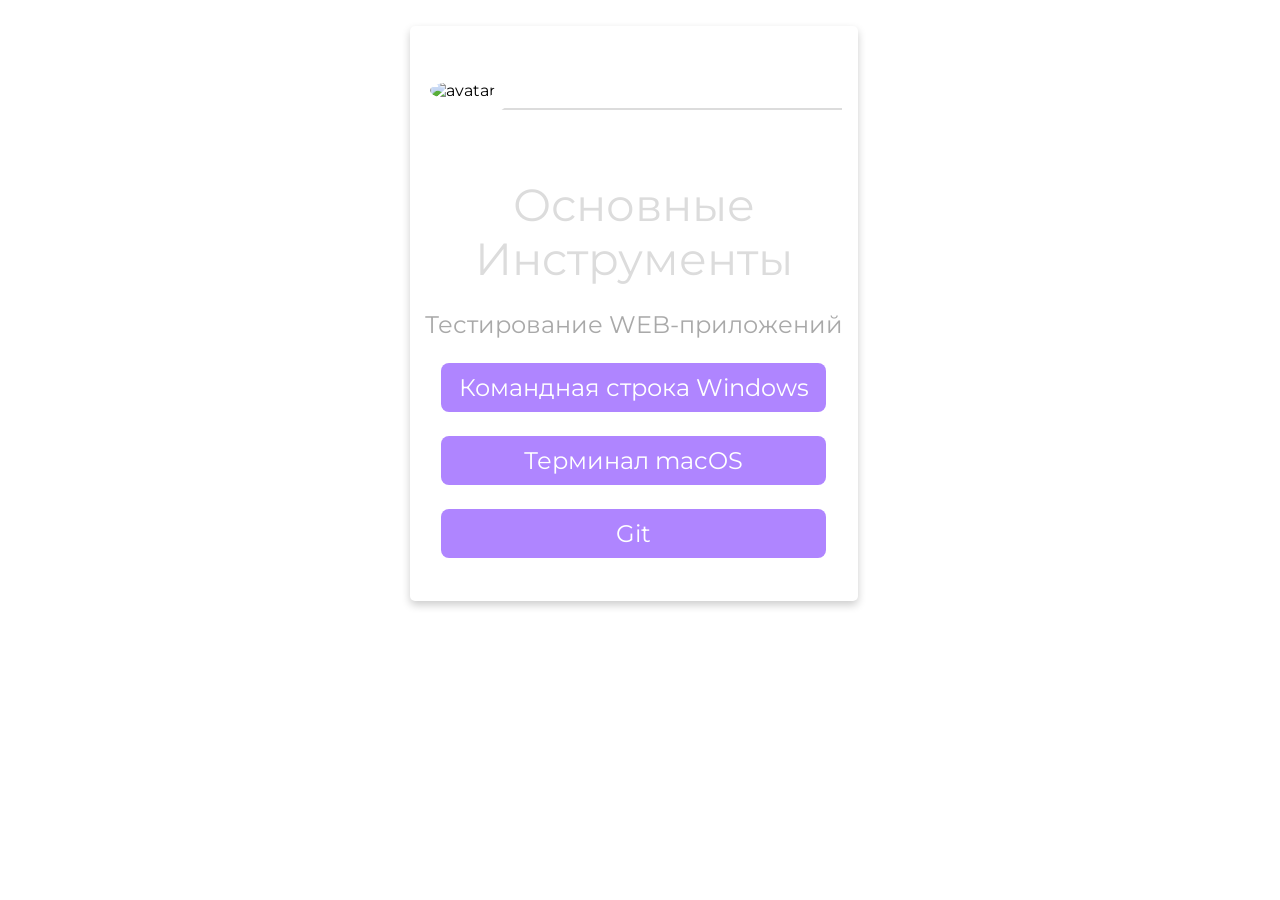
==== index.html @ 00ac30f6 "изменение репозитория" ====
<!DOCTYPE html>
<html>
   <head>
      <title>Portal for QA</title>
      <link rel="stylesheet" type="text/css" href="css/style.css">
      <link rel="stylesheet" type="text/css" href="css/font-awesome.css">
      <link rel="shortcut icon" href="img/fav.ico" type="image/x-icon">
      <link href="https://fonts.googleapis.com/css?family=Montserrat:700" rel="stylesheet">
      <meta charset="utf-8">
      <meta name="viewport" content="width=device-width, initial-scale=1">
   </head>
   <body>
      <!--Card-->
      <div class="card animated fadeIn">
         <img class="center animated rollIn" src="img/ava.png" alt="avatar">
         <hr>
         <div class="name">
            Основные Инcтрументы
         </div>
         <p class="subtitle">Тестирование WEB-приложений</p>
         </p>
         <p class="location">
            <a href="html/cmd.html">Командная строка Windows</a>
         </p>
         <p class="location" >
            <a href="html/mac.html">Терминал macOS</a>
         </p>
          <p class="location">
            <a href="html/git.html">Git</a>
         </p>
         <p> </br>
         </p>
      </div>
      <!--footer-->
      <footer class="animated fadeIn">
         &copy; 2026. SkyPro
      </footer>
   </body>
</html>
---- css/style.css ----
* {
	font-family: 'Montserrat', sans-serif;
}

body {
	width: 100%;
	margin: 0px;
	background-image: url(../img/bg.jpg);
	background-repeat: repeat-y no-repeat;
	background-size: cover;
	background-position: center;
	background-attachment: fixed;
}

.icons>a {
	text-decoration: none;
	color: darkgray;
}

.location>a {
	text-decoration: none;
	color: white;
}

.location:hover {
	box-shadow: 0 8px 16px 0 rgba(0, 0, 0, 0.2);
}


/*---------- Responsive Grid ---------------*/

@media screen and (min-width: 1001px) {
	
	.card {
		margin-left: 32%;
		margin-top: 2%;
		padding: 0px;
		background-color: white;
		box-shadow: 0 4px 8px 0 rgba(0, 0, 0, 0.2);
		transition: 0.3s;
		width: 35%;
		border-radius: 5px;
	}
	.card:hover {
		box-shadow: 0 8px 16px 0 rgba(0, 0, 0, 1);
	}
	img {
		border: 20px solid white;
		border-radius: 50%;
		margin-top: 8%;
		margin-bottom: -15% !important;
		width: 30%;
	}
	.name {
		text-align: center;
		font-size: 2.8em;
		color: gainsboro;
		margin-top: 15%;
		margin-bottom: auto;
		text-transform: capitalize;
	}
	hr {
		width: 93%;
		height: 2px;
		background-color: gainsboro;
		border: 0px;
	}
	.subtitle {
		text-align: center;
		font-size: 1.5em;
		color: darkgray;
	}
	.icons {
		font-size: 18px;
		text-align: center;
		margin-right: 0px;
		margin-left: 0px;
		color: darkgray;
		margin-bottom: 40px;
	}
	.location {
		text-align: center;
		color: white;
		font-size: 1.5em;
		display: block;
		background-color: rgba(175,133,255,1);
		padding: 10px;
		margin-left: 7%;
		margin-right: 7%;
		border-radius: 8px;
	}
}

@media (min-width: 100px) and (max-width: 728px) and (orientation:portrait) {
	body {
		width: 100%;
		margin: 0px;
		background: url(../img/bg.jpg) fixed no;
		overflow-x: hidden;
	}
	hr {
		width: 93%;
		height: 2px;
		background-color: gainsboro;
		border: 0px;
	}
	.card {
		margin-top: 10%;
		margin-left: 2%;
		margin-right: 0px;
		background-color: white;
		box-shadow: 0 4px 8px 0 rgba(0, 0, 0, 0.2);
		transition: 0.3s;
		width: 95%;
		border-radius: 5px;
	}
	.card:hover {
		box-shadow: 0 8px 16px 0 rgba(0, 0, 0, 1);
	}
	img {
		border: 15px solid white;
		margin-bottom: -20% !important;
		border-radius: 50%;
		width: 33%;
	}
	.name {
		padding-right: 4px;
		padding-left: 4px;
		text-align: center;
		font-size: 2.5em;
		color: gainsboro;
		margin-top: 16%;
		margin-bottom: auto;
		text-transform: capitalize;
	}
	.subtitle {
		text-align: center;
		font-size: 1.2em;
		color: darkgray;
	}
	.icons {
		font-size: 11px;
		text-align: center;
		margin-right: 0px;
		margin-left: 0px;
		color: darkgray;
		margin-bottom: 40px;
	}
	.location {
		text-align: center;
		color: white;
		font-size: 0.8em;
		display: block;
		background-color: rgba(175,133,255,1);
		padding: 10px;
		margin-left: 7%;
		margin-right: 7%;
		border-radius: 8px;
	}
}

@media (min-width: 100px) and (max-width: 728px) and (orientation:landscape) {
	body {
		width: 100%;
		margin: 0px;
		background: url(../img/bg.jpg) fixed no;
		overflow-x: hidden;
	}
	hr {
		width: 93%;
		height: 2px;
		background-color: gainsboro;
		border: 0px;
	}
	.card {
		margin-top: 6%;
		margin-left: 9%;
		margin-right: 0px;
		background-color: white;
		box-shadow: 0 4px 8px 0 rgba(0, 0, 0, 0.2);
		transition: 0.3s;
		width: 80%;
		border-radius: 5px;
	}
	.card:hover {
		box-shadow: 0 8px 16px 0 rgba(0, 0, 0, 1);
	}
	img {
		border: 15px solid white;
		margin-bottom: -15% !important;
		border-radius: 50%;
		width: 25%;
	}
	.name {
		padding-right: 4px;
		padding-left: 4px;
		text-align: center;
		font-size: 2.8em;
		color: gainsboro;
		margin-top: 16%;
		margin-bottom: auto;
		text-transform: capitalize;
	}
	.subtitle {
		text-align: center;
		font-size: 1.9em;
		color: darkgray;
	}
	.icons {
		font-size: 18px;
		text-align: center;
		margin-right: 0px;
		margin-left: 0px;
		color: darkgray;
		margin-bottom: 40px;
	}
	.location {
		text-align: center;
		color: white;
		font-size: 1.5em;
		display: block;
		background-color: rgba(175,133,255,1);
		padding: 10px;
		margin-left: 7%;
		margin-right: 7%;
		border-radius: 8px;
	}
	
}

@media only screen and (min-width: 728px) and (max-width: 1000px) {
	body {
		width: 100%;
		margin: 0px;
		background: url(../img/bg.jpg) fixed no;
		overflow-x: hidden;
	}
	hr {
		width: 93%;
		height: 2px;
		background-color: gainsboro;
		border: 0px;
	}
	.card {
		margin-top: 4%;
		margin-left: 13%;
		align-content: center;
		background-color: white;
		box-shadow: 0 4px 8px 0 rgba(0, 0, 0, 0.2);
		transition: 0.3s;
		width: 75%;
		border-radius: 5px;
	}
	.card:hover {
		box-shadow: 0 8px 16px 0 rgba(0, 0, 0, 1);
	}
	img {
		border: 15px solid white;
		margin-bottom: -18% !important;
		border-radius: 50%;
		width: 30%;
	}
	.name {
		text-align: center;
		font-size: 2.5em;
		color: gainsboro;
		margin-top: 16%;
		margin-bottom: auto;
		text-transform: capitalize;
	}
	.subtitle {
		text-align: center;
		font-size: 2em;
		color: darkgray;
	}
	.icons {
		font-size: 15px;
		text-align: center;
		margin-right: 0px;
		margin-left: 0px;
		color: darkgray;
		margin-bottom: 40px;
	}
	.location {
		text-align: center;
		color: white;
		font-size: 1.8em;
		display: block;
		background-color: rgba(175,133,255,1);
		padding: 10px;
		margin-left: 7%;
		margin-right: 7%;
		border-radius: 8px;
	}
	
}


/*---------- Responsive Grid Ends ---------------*/
footer {
	text-align: center;
	color: white;
	font-size: 1.2em
}
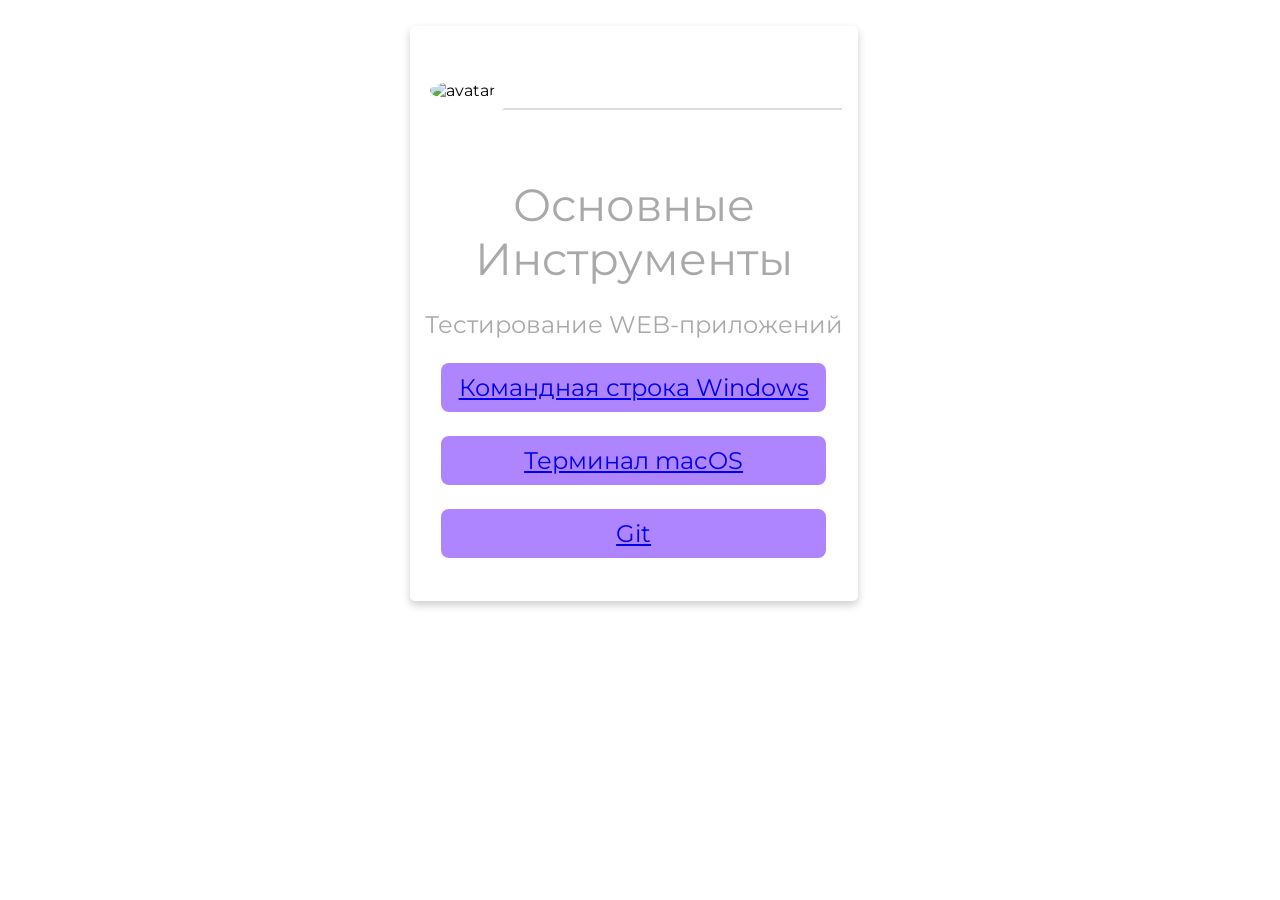
==== commit 5f0f243f: "доработка" ====
--- a/index.html
+++ b/index.html
@@ -18,14 +18,14 @@
             Основные Инcтрументы
          </div>
          <p class="subtitle">Тестирование WEB-приложений</p>
-         </p>
-         <p class="location">
+         
+         <p class="location_index ">
             <a href="html/cmd.html">Командная строка Windows</a>
          </p>
-         <p class="location" >
+         <p class="location_index " >
             <a href="html/mac.html">Терминал macOS</a>
          </p>
-          <p class="location">
+          <p class="location_index ">
             <a href="html/git.html">Git</a>
          </p>
          <p> </br>
--- a/css/style.css
+++ b/css/style.css
@@ -54,7 +54,7 @@
 	.name {
 		text-align: center;
 		font-size: 2.8em;
-		color: gainsboro;
+		color: darkgray;
 		margin-top: 15%;
 		margin-bottom: auto;
 		text-transform: capitalize;
@@ -79,6 +79,18 @@
 		margin-bottom: 40px;
 	}
 	.location {
+		text-align: center;
+		color: white;
+		font-size: 1.5em;
+		display: block;
+		background-color: rgba(175,133,255,1);
+		padding: 10px;
+		margin-left: 31%;
+		margin-right: 31%;
+		border-radius: 8px;
+		
+	}
+	.location_index {
 		text-align: center;
 		color: white;
 		font-size: 1.5em;
@@ -128,7 +140,7 @@
 		padding-left: 4px;
 		text-align: center;
 		font-size: 2.5em;
-		color: gainsboro;
+		color: darkgray;
 		margin-top: 16%;
 		margin-bottom: auto;
 		text-transform: capitalize;
@@ -196,7 +208,7 @@
 		padding-left: 4px;
 		text-align: center;
 		font-size: 2.8em;
-		color: gainsboro;
+		color: darkgray;
 		margin-top: 16%;
 		margin-bottom: auto;
 		text-transform: capitalize;
@@ -263,7 +275,7 @@
 	.name {
 		text-align: center;
 		font-size: 2.5em;
-		color: gainsboro;
+		color: darkgray;
 		margin-top: 16%;
 		margin-bottom: auto;
 		text-transform: capitalize;
